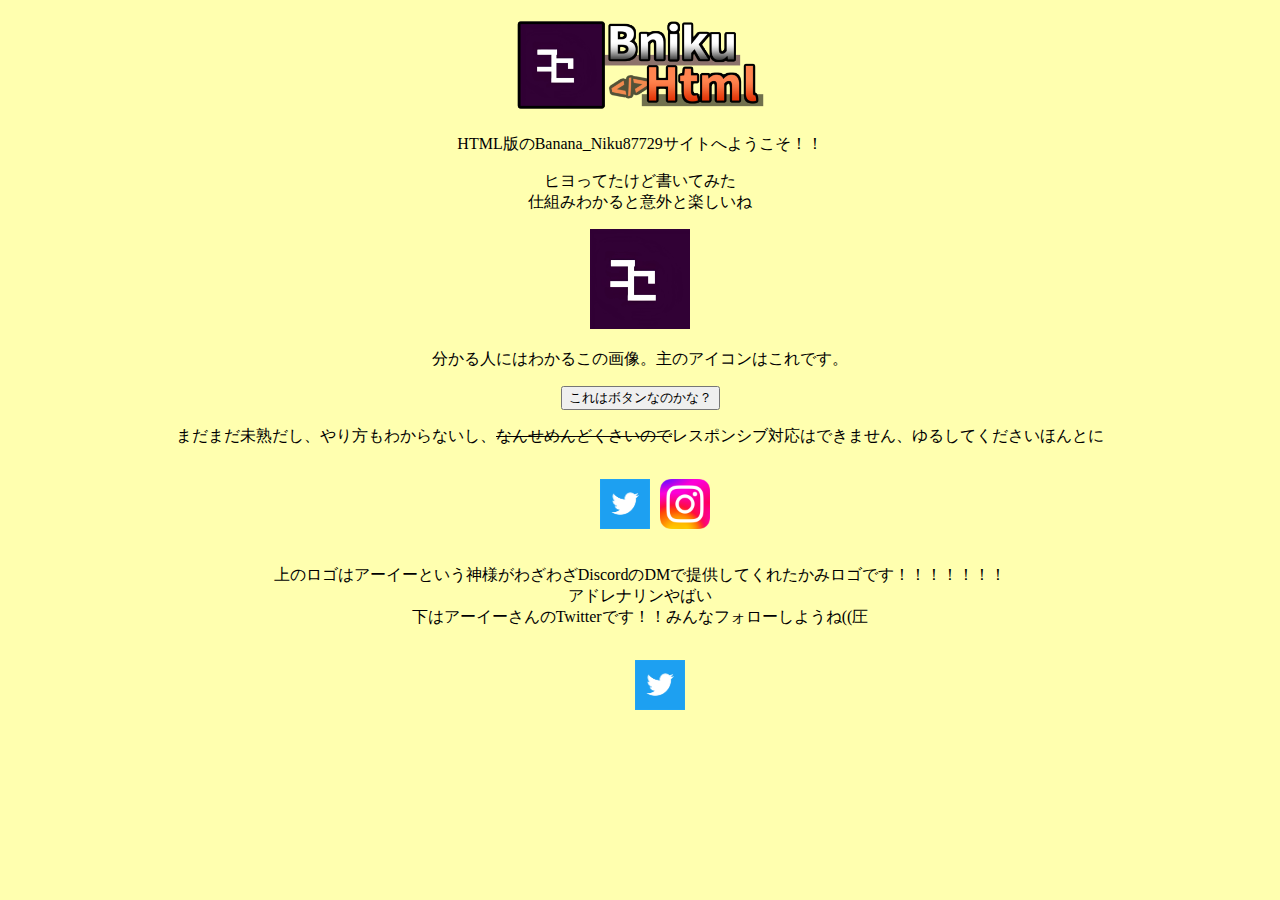
==== index.html @ 2072e419 "AAAAAa" ====
<!doctype html>
<html lang="ja">
<head>
  <meta charset="UTF-8">
  <title>BNiku87729のページ</title>
  <link rel="stylesheet" href="style.css">
  <script type="text/javascript" src="sample.js"></script>
  <link rel="icon" href="favicon.ico">
   <style>
    ul {
      display: flex;
      justify-content: center;
    }

    li {
      list-style: none;
    }

    li:nth-child(2) {
      margin: 0 10px;
    }
  </style>
</head>
<body>
  <div class="main">
    <p style="text-align:center"><a href="https://www.bnikuhtml.f5.si"><img src="logo2.png" width="250"><br></p></a>
    <p style="text-align:center">HTML版のBanana_Niku87729サイトへようこそ！！</p>
    <p style="text-align:center">ヒヨってたけど書いてみた<br>仕組みわかると意外と楽しいね</p>
    <p style="text-align:center"><img src="myicon.png" width="100" height="100"></p><p style="text-align:center">分かる人にはわかるこの画像。主のアイコンはこれです。</p>  
    <p style="text-align:center"><button type=“button” onclick="location.href='https://www.bniku87729.f5.si'">これはボタンなのかな？</button>
    <p style="text-align:center">まだまだ未熟だし、やり方もわからないし、<s>なんせめんどくさいので</s>レスポンシブ対応はできません、ゆるしてくださいほんとに</p>
    <ul>
    <li><p style="text-align:center"><a href="https://twitter.com/BNiku87729"><img src="twitterblue.png" alt="おでのついったー" width="50" height="50"></a></li>
    <li><p style="text-align:center"><a href="https://www.instagram.com/bananapala877/"><img src="isosuta.webp" alt="おでのいそすた" width="50" height="50"></a></li>
    </ul>
    <p style="text-align:center">上のロゴはアーイーという神様がわざわざDiscordのDMで提供してくれたかみロゴです！！！！！！！<br>アドレナリンやばい<br>下はアーイーさんのTwitterです！！みんなフォローしようね((圧</p>
    <ul>
    <li><p style="text-align:center"><a href="https://x.com/AI1123_X"><img src="twitterblue.png" alt="アーイーさんのTwitter!!!" width="50" height="50"></a></li>
    </ul>
</div>
  <div class="footer">
  </div>
</body>
</html>
---- style.css ----
body {
    background-color: #ffffaf;
  }

@media (prefers-color-scheme: dark) {
  body {
    background-color: #1bacbf;
      color:#FFFFFF;
  }
}

<style>
  ul {
    display: flex;
    justify-content: center;
  }

  li {
    list-style: none;
  }

  li:nth-child(2) {
    margin: 0 10px;
  }
</style>
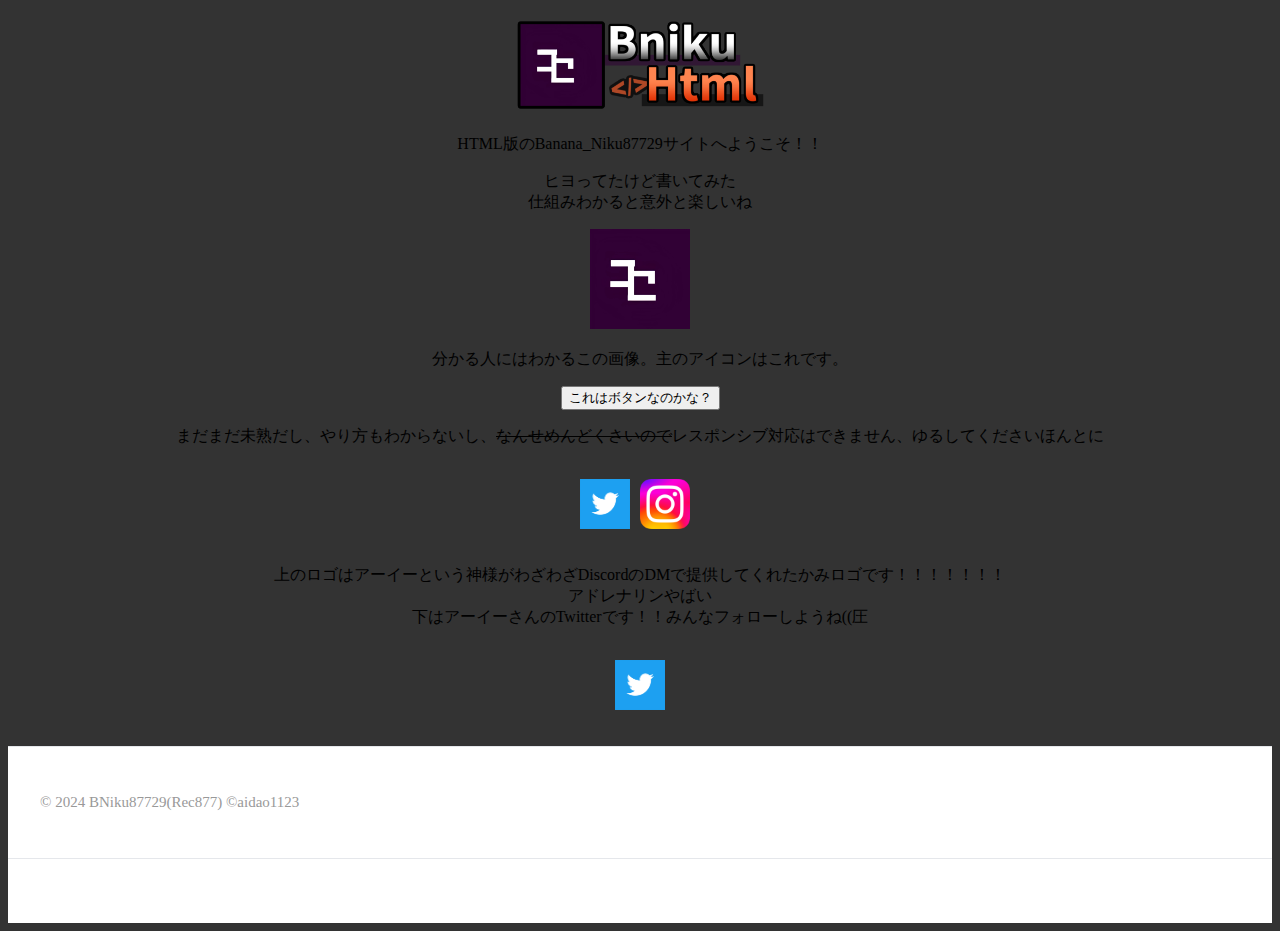
==== commit 053bea83: "Let's GO!!!!!!!!!!!!!!" ====
--- a/index.html
+++ b/index.html
@@ -37,7 +37,12 @@
     <ul>
     <li><p style="text-align:center"><a href="https://x.com/AI1123_X"><img src="twitterblue.png" alt="アーイーさんのTwitter!!!" width="50" height="50"></a></li>
     </ul>
-</div>
+    <footer class="footer">
+      <p class="copyright">© 2024 BNiku87729(Rec877) ©aidao1123</p>
+      <ul class="md-flex">
+      </ul>
+    </footer>
+  </div>
   <div class="footer">
   </div>
 </body>
--- a/style.css
+++ b/style.css
@@ -1,25 +1,70 @@
 body {
-    background-color: #ffffaf;
-  }
+  background-color: #ffffaf;
+}
 
 @media (prefers-color-scheme: dark) {
-  body {
-    background-color: #1bacbf;
-      color:#FFFFFF;
-  }
+body {
+  background-color: #1bacbf;
+    color:#FFFFFF;
+}
 }
 
 <style>
-  ul {
+ul {
+  display: flex;
+  justify-content: center;
+}
+
+li {
+  list-style: none;
+}
+
+li:nth-child(2) {
+  margin: 0 10px;
+}
+</style>
+
+html {
+  font-family: sans-serif;
+}
+
+body {
+  background: #333;
+}
+
+a {
+  color: #999;
+  text-decoration: none;
+}
+
+ul {
+  list-style: none;
+  padding: 0;
+}
+
+.footer {
+  padding: 2rem;
+  font-size: 15px;
+  color: #999;
+  background: #fff;
+  border-top: 1px solid #e5e7eb;
+}
+
+.footer a:hover {
+  color: #000;
+}
+
+@media (min-width: 768px) {
+  .footer {
     display: flex;
-    justify-content: center;
+    justify-content: space-between;
   }
 
-  li {
-    list-style: none;
+  .md-flex {
+    display: flex;
   }
 
-  li:nth-child(2) {
-    margin: 0 10px;
+  .md-flex li + li {
+    margin-left: 16px;
   }
-</style>+}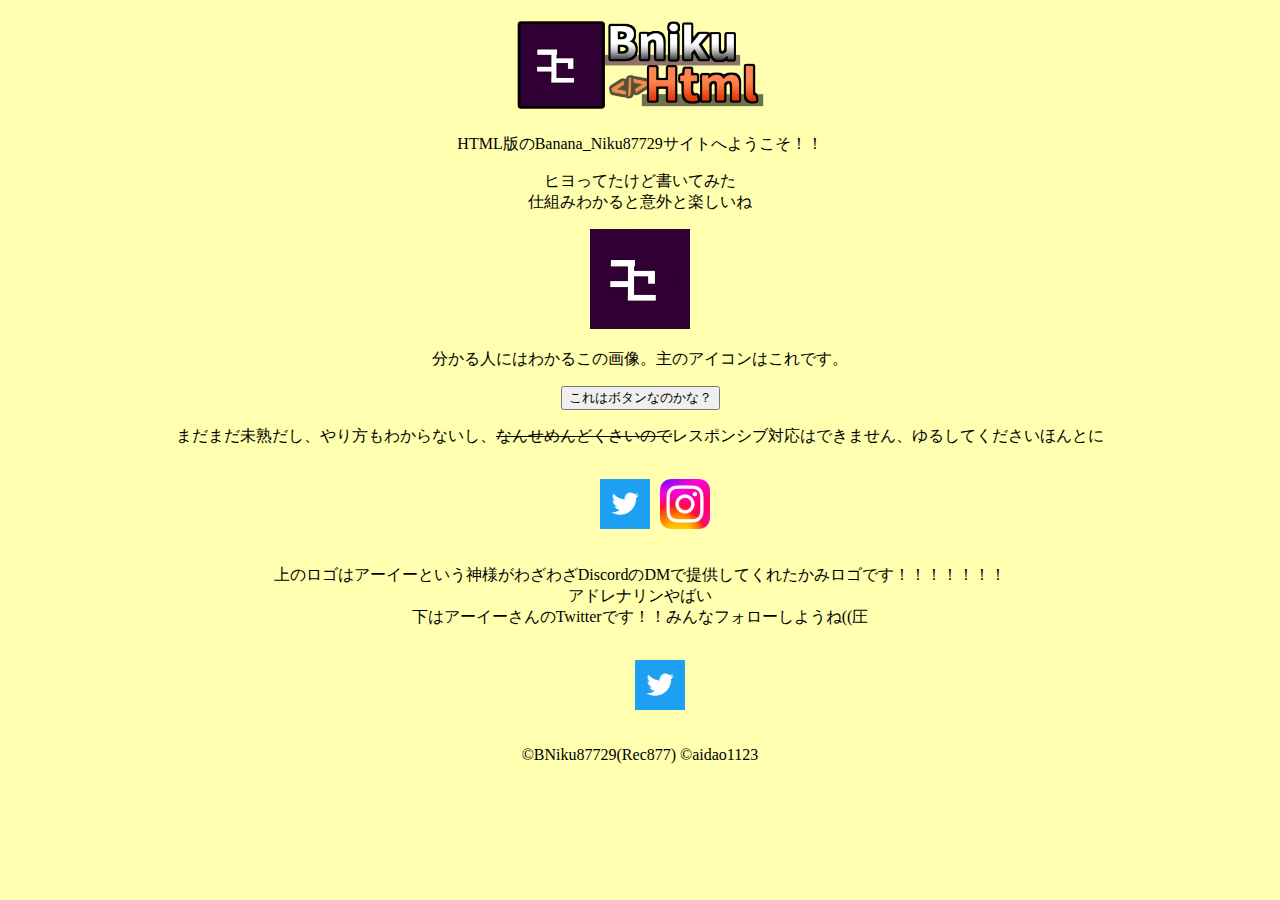
==== commit 4feee08e: "おやくそく" ====
--- a/index.html
+++ b/index.html
@@ -37,12 +37,8 @@
     <ul>
     <li><p style="text-align:center"><a href="https://x.com/AI1123_X"><img src="twitterblue.png" alt="アーイーさんのTwitter!!!" width="50" height="50"></a></li>
     </ul>
-    <footer class="footer">
-      <p class="copyright">© 2024 BNiku87729(Rec877) ©aidao1123</p>
-      <ul class="md-flex">
-      </ul>
-    </footer>
-  </div>
+    <p style="text-align:center">©BNiku87729(Rec877) ©aidao1123</p>
+</div>
   <div class="footer">
   </div>
 </body>
--- a/style.css
+++ b/style.css
@@ -24,47 +24,3 @@
 }
 </style>
 
-html {
-  font-family: sans-serif;
-}
-
-body {
-  background: #333;
-}
-
-a {
-  color: #999;
-  text-decoration: none;
-}
-
-ul {
-  list-style: none;
-  padding: 0;
-}
-
-.footer {
-  padding: 2rem;
-  font-size: 15px;
-  color: #999;
-  background: #fff;
-  border-top: 1px solid #e5e7eb;
-}
-
-.footer a:hover {
-  color: #000;
-}
-
-@media (min-width: 768px) {
-  .footer {
-    display: flex;
-    justify-content: space-between;
-  }
-
-  .md-flex {
-    display: flex;
-  }
-
-  .md-flex li + li {
-    margin-left: 16px;
-  }
-}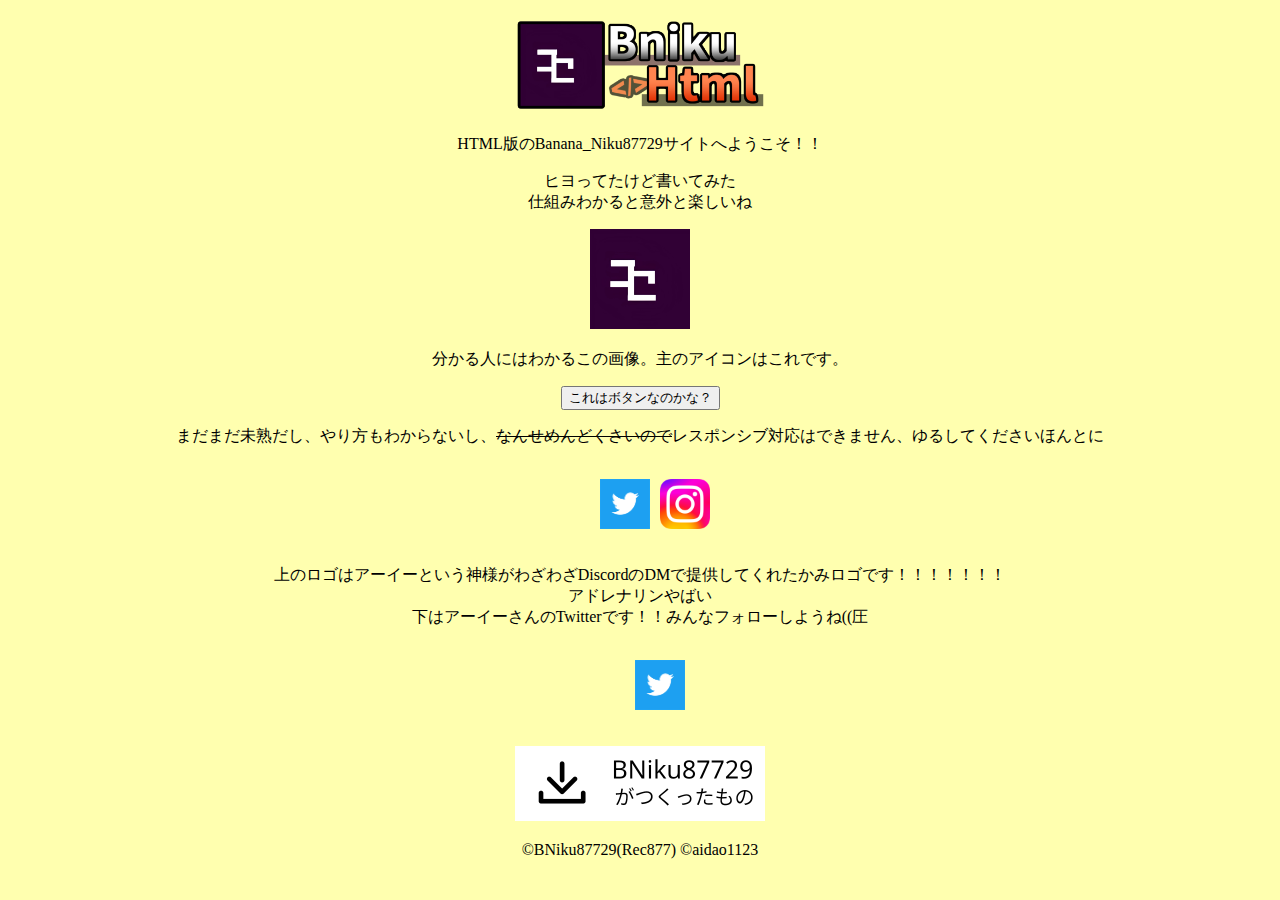
==== commit 34b651b9: "わーっへっへっへ！？" ====
--- a/index.html
+++ b/index.html
@@ -37,6 +37,7 @@
     <ul>
     <li><p style="text-align:center"><a href="https://x.com/AI1123_X"><img src="twitterblue.png" alt="アーイーさんのTwitter!!!" width="50" height="50"></a></li>
     </ul>
+    <p style="text-align:center"><a href="https://www.bnikuhtml.f5.si/nusicreate"><img src="recdl.png" width="250"><br></p></a>
     <p style="text-align:center">©BNiku87729(Rec877) ©aidao1123</p>
 </div>
   <div class="footer">
--- a/style.css
+++ b/style.css
@@ -1,5 +1,6 @@
 body {
   background-color: #ffffaf;
+    text-align: center;
 }
 
 @media (prefers-color-scheme: dark) {
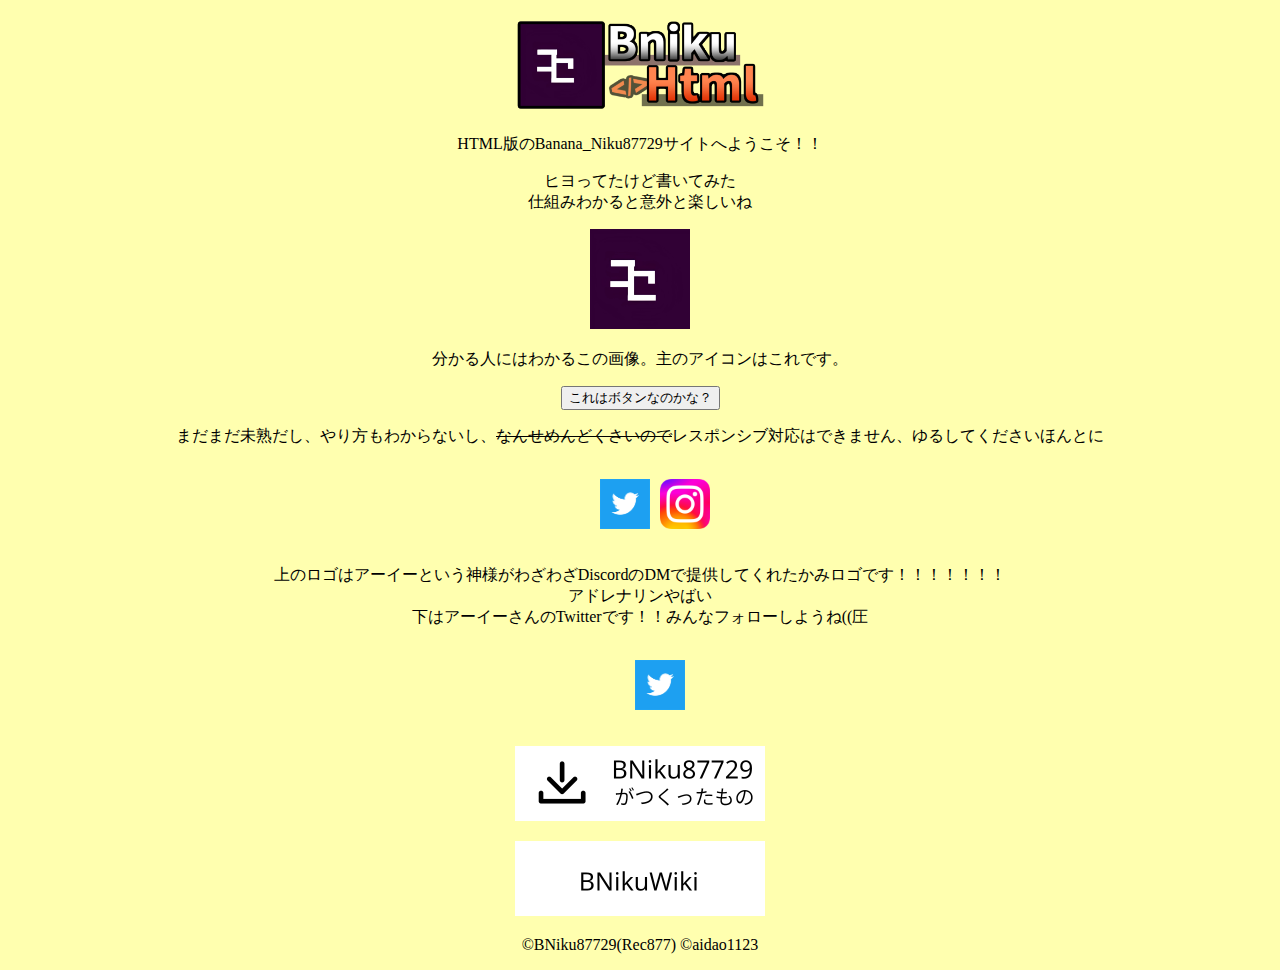
==== commit 735c4eb7: "僕アルバイトぉぉ！！" ====
--- a/index.html
+++ b/index.html
@@ -38,6 +38,7 @@
     <li><p style="text-align:center"><a href="https://x.com/AI1123_X"><img src="twitterblue.png" alt="アーイーさんのTwitter!!!" width="50" height="50"></a></li>
     </ul>
     <p style="text-align:center"><a href="https://www.bnikuhtml.f5.si/nusicreate"><img src="recdl.png" width="250"><br></p></a>
+    <p style="text-align:center"><a href="https://www.bnikuhtml.f5.si/wiki"><img src="BNikuwiki.png" width="250"><br></p></a>
     <p style="text-align:center">©BNiku87729(Rec877) ©aidao1123</p>
 </div>
   <div class="footer">
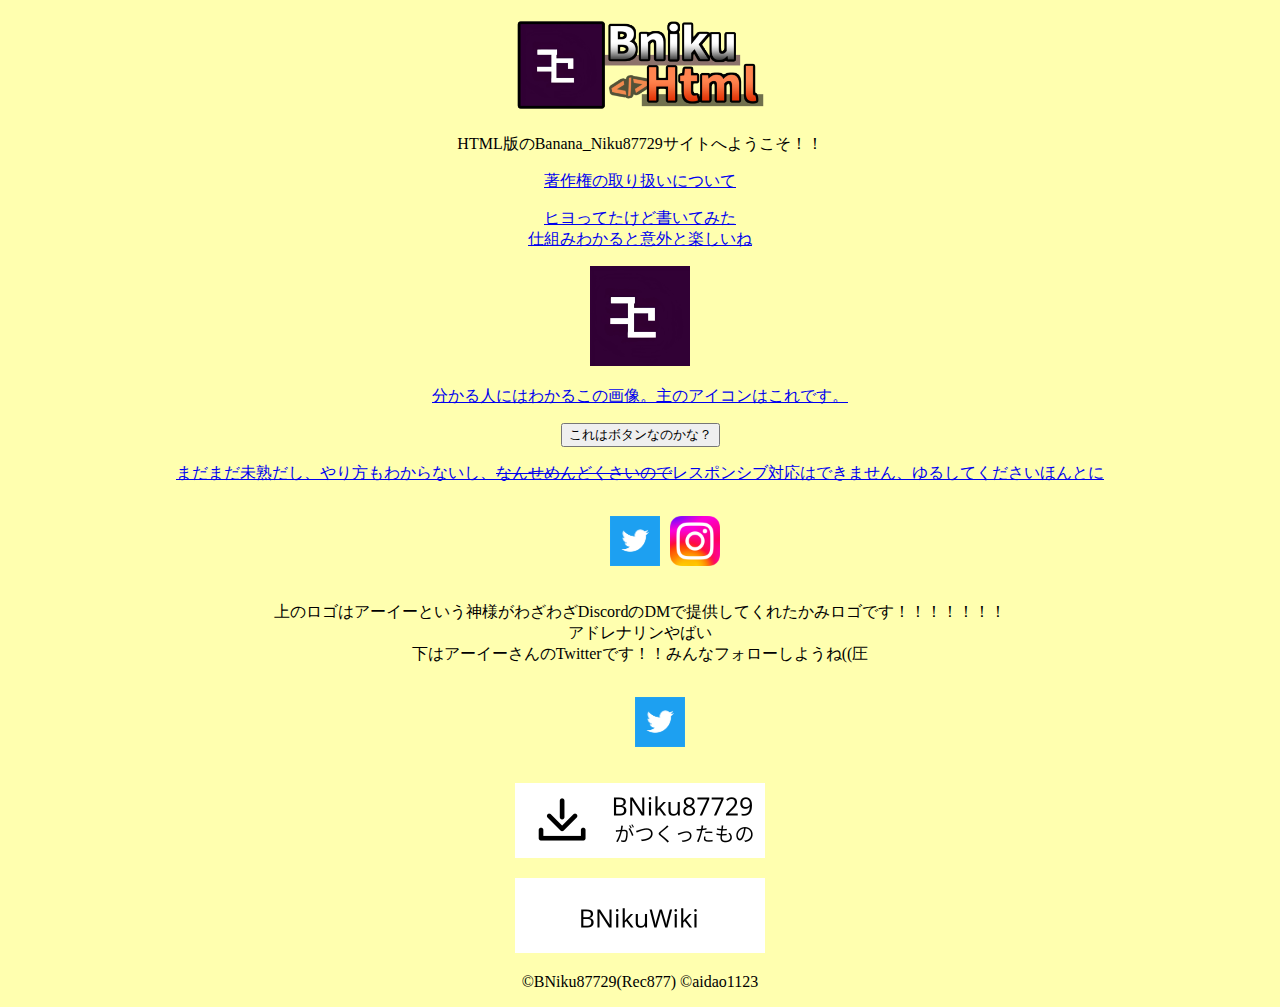
==== commit a31edcbb: "Update index.html" ====
--- a/index.html
+++ b/index.html
@@ -25,6 +25,7 @@
   <div class="main">
     <p style="text-align:center"><a href="https://www.bnikuhtml.f5.si"><img src="logo2.png" width="250"><br></p></a>
     <p style="text-align:center">HTML版のBanana_Niku87729サイトへようこそ！！</p>
+    <p style="text-align:center"><a href="https://www.bnikuhtml.f5.si/tyosakuken"><p>著作権の取り扱いについて</p>
     <p style="text-align:center">ヒヨってたけど書いてみた<br>仕組みわかると意外と楽しいね</p>
     <p style="text-align:center"><img src="myicon.png" width="100" height="100"></p><p style="text-align:center">分かる人にはわかるこの画像。主のアイコンはこれです。</p>  
     <p style="text-align:center"><button type=“button” onclick="location.href='https://www.bniku87729.f5.si'">これはボタンなのかな？</button>
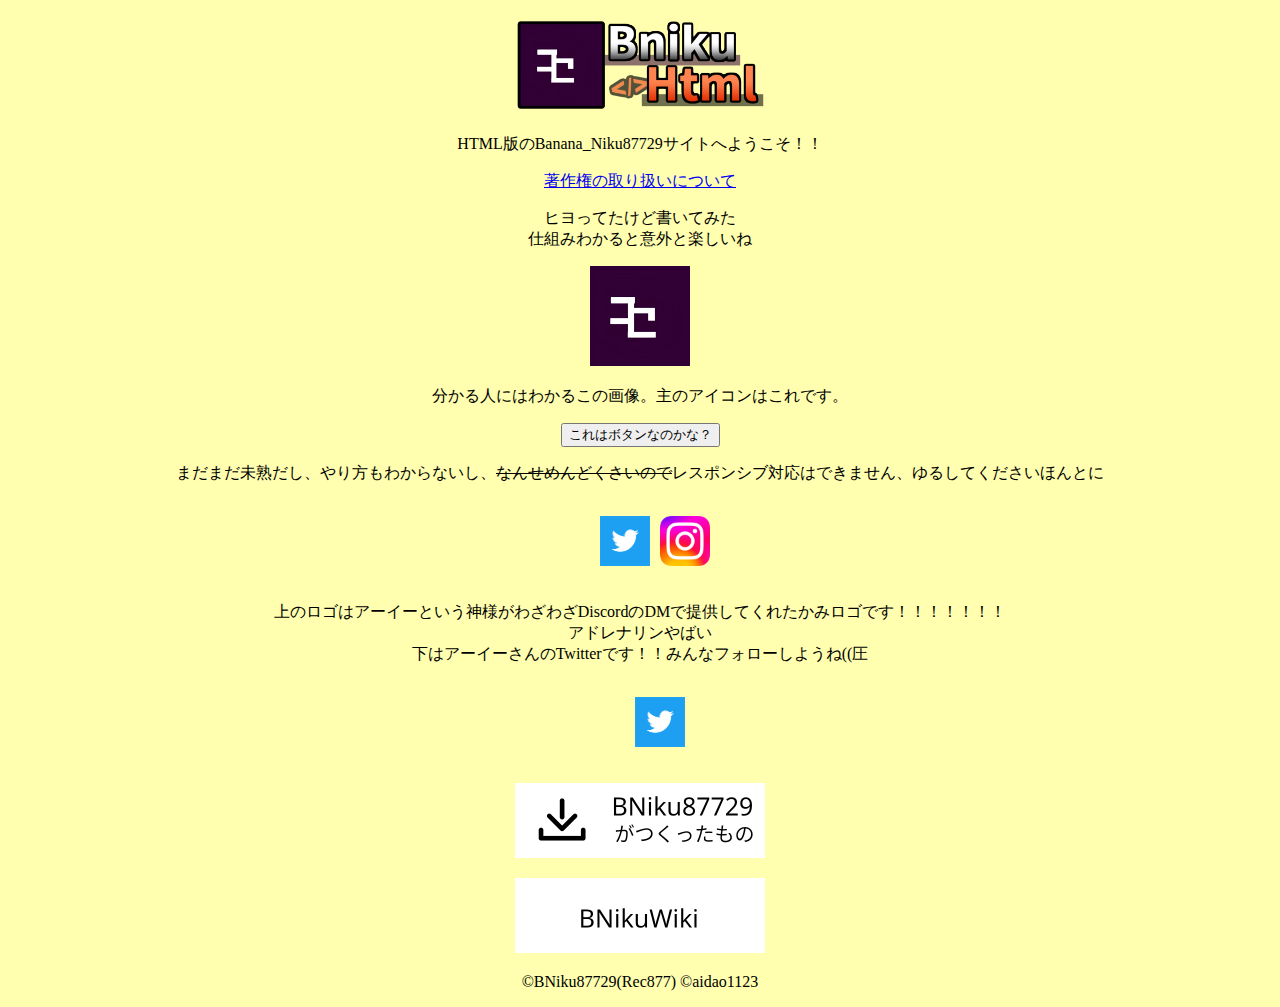
==== commit 7cb1d5a3: "Update index.html" ====
--- a/index.html
+++ b/index.html
@@ -25,7 +25,7 @@
   <div class="main">
     <p style="text-align:center"><a href="https://www.bnikuhtml.f5.si"><img src="logo2.png" width="250"><br></p></a>
     <p style="text-align:center">HTML版のBanana_Niku87729サイトへようこそ！！</p>
-    <p style="text-align:center"><a href="https://www.bnikuhtml.f5.si/tyosakuken"><p>著作権の取り扱いについて</p>
+    <p style="text-align:center"><a href="https://www.bnikuhtml.f5.si/tyosakuken"><p>著作権の取り扱いについて</p></a>
     <p style="text-align:center">ヒヨってたけど書いてみた<br>仕組みわかると意外と楽しいね</p>
     <p style="text-align:center"><img src="myicon.png" width="100" height="100"></p><p style="text-align:center">分かる人にはわかるこの画像。主のアイコンはこれです。</p>  
     <p style="text-align:center"><button type=“button” onclick="location.href='https://www.bniku87729.f5.si'">これはボタンなのかな？</button>
